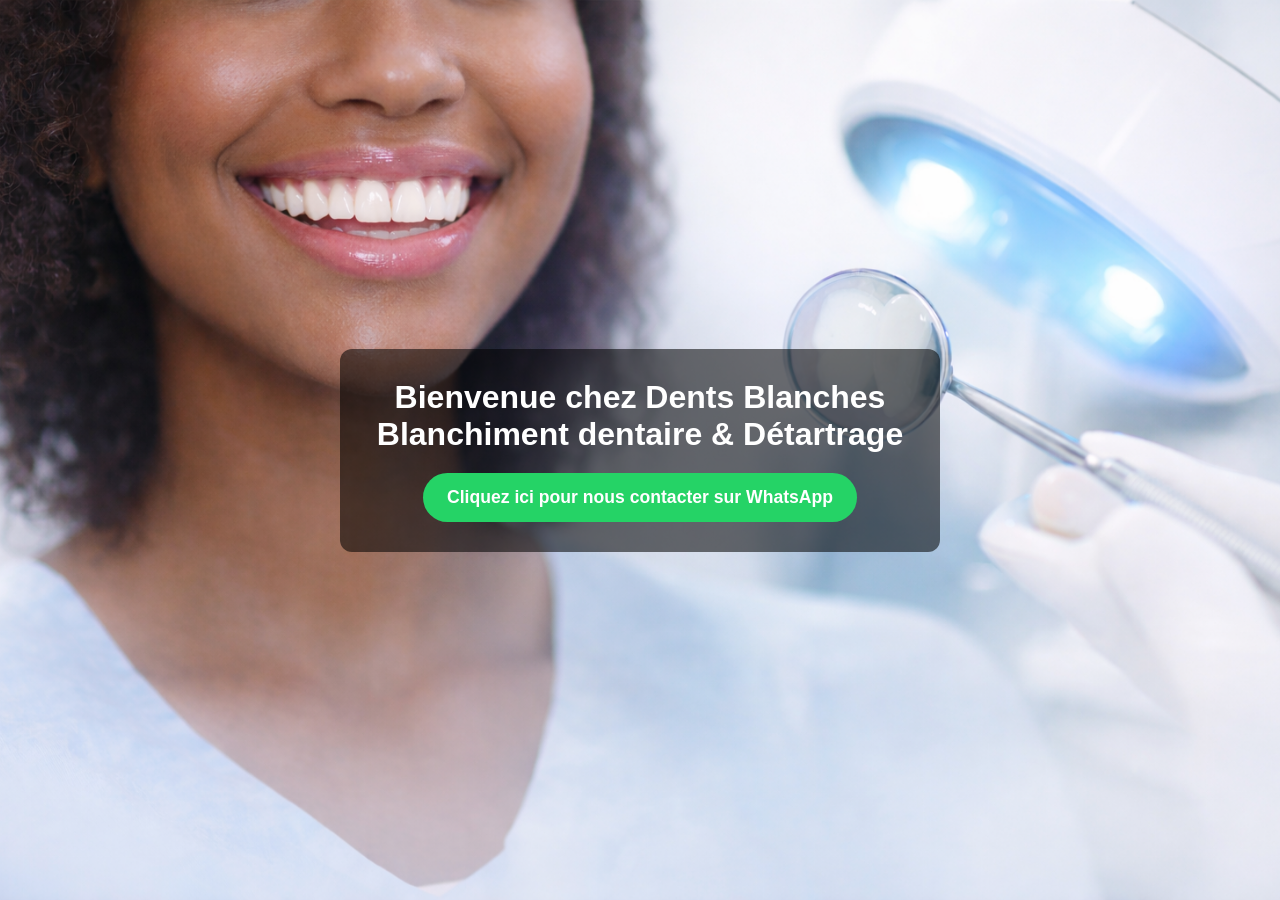
==== html/index.html @ a3b30c87 "prima versione pagina web per sbiancamento dentale di Vaneck" ====
<!DOCTYPE html>
<html lang="fr">
<head>
  <meta charset="UTF-8" />
  <meta name="viewport" content="width=device-width, initial-scale=1.0" />
  <link rel="stylesheet" href="../css/style.css" />
  <title>Dents Blanches</title>
</head>
<body>
    <section class="hero">
        <div class="overlay">
        <h1>Bienvenue chez Dents Blanches<br/>Blanchiment dentaire & Détartrage</h1>
        <a class="whatsapp-btn" href="https://wa.me/3515369459" target="_blank">
            Cliquez ici pour nous contacter sur WhatsApp
        </a>
        </div>
    </section>
</body>
</html>
---- css/style.css ----
* {
    margin: 0;
    padding: 0;
    box-sizing: border-box;
    font-family: Arial, Helvetica, sans-serif;
}

body,
html {
    height: 100%;
}

.hero {
    height: 100vh;
    width: 100%;
    background-image: url('../images/denti_bianchi.png');
    background-size: cover;
    background-position: center;
    display: flex;
    align-items: center;
    justify-content: center;
    text-align: center;
    padding: 20px;
}

.overlay {
    background: rgba(0, 0, 0, 0.55);
    padding: 30px;
    border-radius: 12px;
    max-width: 600px;
    width: 100%;
    animation: fadeUp 1.2s ease-out;
}

@keyframes fadeUp {
    from {
        opacity: 0;
        transform: translateY(30px);
    }

    to {
        opacity: 1;
        transform: translateY(0);
    }
}

h1 {
    color: #ffffff;
    font-size: 2rem;
    margin-bottom: 20px;
}

a.whatsapp-btn {
    display: inline-block;
    background-color: #25D366;
    color: #ffffff;
    text-decoration: none;
    padding: 14px 24px;
    border-radius: 50px;
    font-size: 1.1rem;
    font-weight: bold;
    transition: background 0.3s ease;
}

@keyframes pulse {
    0% {
        transform: scale(1);
    }

    50% {
        transform: scale(1.05);
    }

    100% {
        transform: scale(1);
    }
}

.whatsapp-btn {
    animation: pulse 2s infinite;
}

a.whatsapp-btn:hover {
    background-color: #1ebe5d;
}

@media (max-width: 600px) {
    h1 {
        font-size: 1.5rem;
    }

    a.whatsapp-btn {
        font-size: 1rem;
        padding: 12px 20px;
    }
}
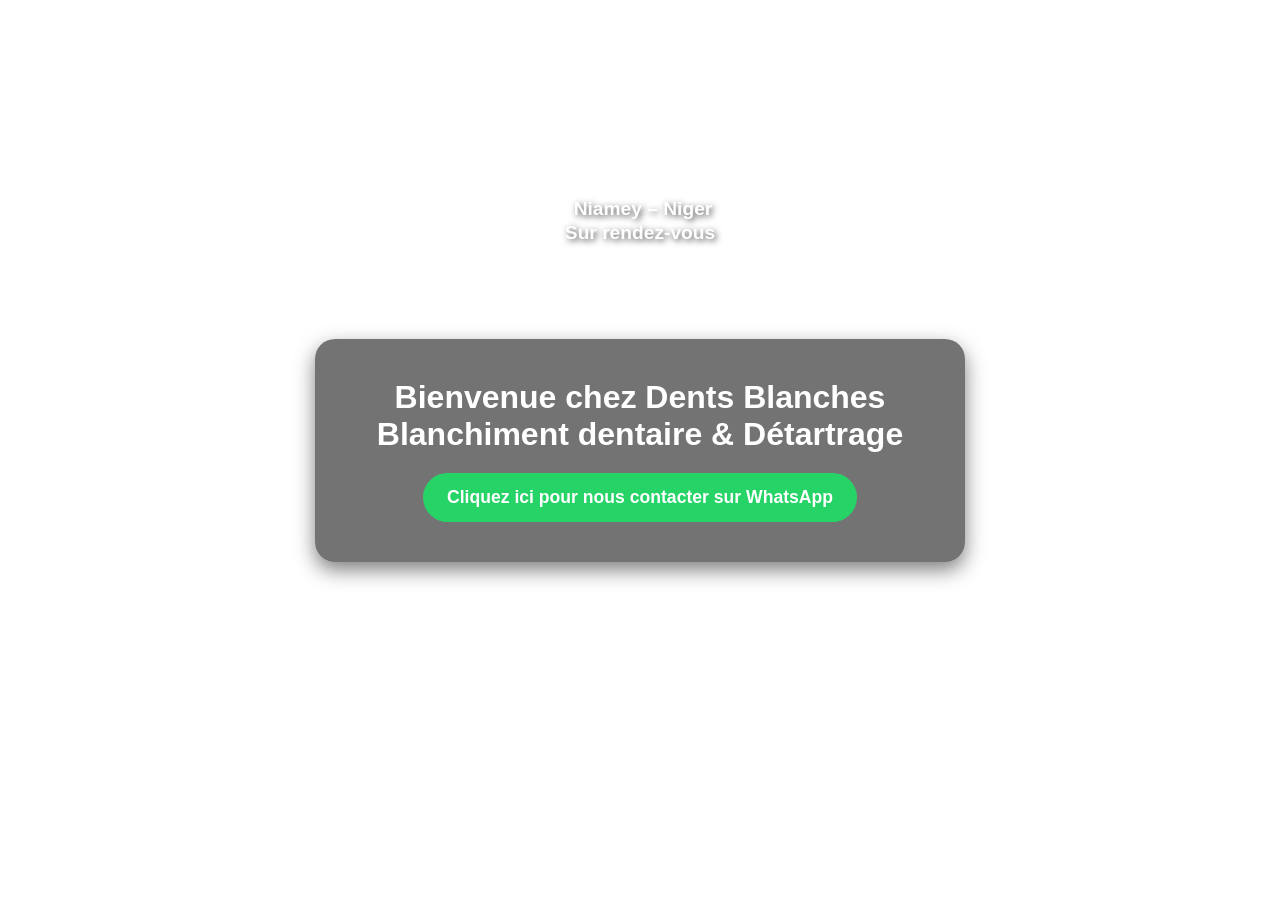
==== commit 59b01360: "Modifiche richieste dal cliente" ====
--- a/html/index.html
+++ b/html/index.html
@@ -8,6 +8,12 @@
 </head>
 <body>
     <section class="hero">
+        <div class="top-info">
+            <p class="location">
+                <i class="fas fa-location-dot"></i> Niamey – Niger
+            </p>
+            <p class="appointment">Sur rendez-vous</p>
+        </div>
         <div class="overlay">
         <h1>Bienvenue chez Dents Blanches<br/>Blanchiment dentaire & Détartrage</h1>
         <a class="whatsapp-btn" href="https://wa.me/3515369459" target="_blank">
--- a/css/style.css
+++ b/css/style.css
@@ -13,10 +13,12 @@
 .hero {
     height: 100vh;
     width: 100%;
-    background-image: url('../images/denti_bianchi.png');
+    background-image: url('denti_bianchi.png');
     background-size: cover;
     background-position: center;
+    position: relative;
     display: flex;
+    flex-direction: column;
     align-items: center;
     justify-content: center;
     text-align: center;
@@ -30,6 +32,8 @@
     max-width: 600px;
     width: 100%;
     animation: fadeUp 1.2s ease-out;
+    display: inline;
+    position: relative;
 }
 
 @keyframes fadeUp {
@@ -93,4 +97,48 @@
         font-size: 1rem;
         padding: 12px 20px;
     }
+}
+
+/* Top-info juste au-dessus du bloc central */
+.top-info {
+    position: absolute;
+    top: 25%;
+    /* position verticale initiale */
+    transform: translate(-50%, -60%);
+    /* remonte légèrement pour être au-dessus du bloc */
+    left: 50%;
+    text-align: center;
+}
+
+.top-info p {
+    color: #ffffff;
+    text-shadow: 2px 2px 6px rgba(0, 0, 0, 0.7);
+    font-size: 1.2rem;
+    margin: 2px 0;
+    /* moins d’espace pour rapprocher */
+    font-weight: 600;
+}
+
+.top-info p.location i {
+    margin-right: 6px;
+    color: #ffdd57;
+    font-size: 1.3rem;
+}
+
+/* Bloc central overlay reste centré */
+.overlay {
+    background: rgba(0, 0, 0, 0.55);
+    padding: 40px 30px;
+    border-radius: 20px;
+    max-width: 650px;
+    width: 100%;
+    animation: fadeUp 1.2s ease-out;
+    box-shadow: 0 8px 20px rgba(0, 0, 0, 0.5);
+}
+
+/* Responsive */
+@media (max-width: 600px) {
+    .top-info p {
+        font-size: 1rem;
+    }
 }
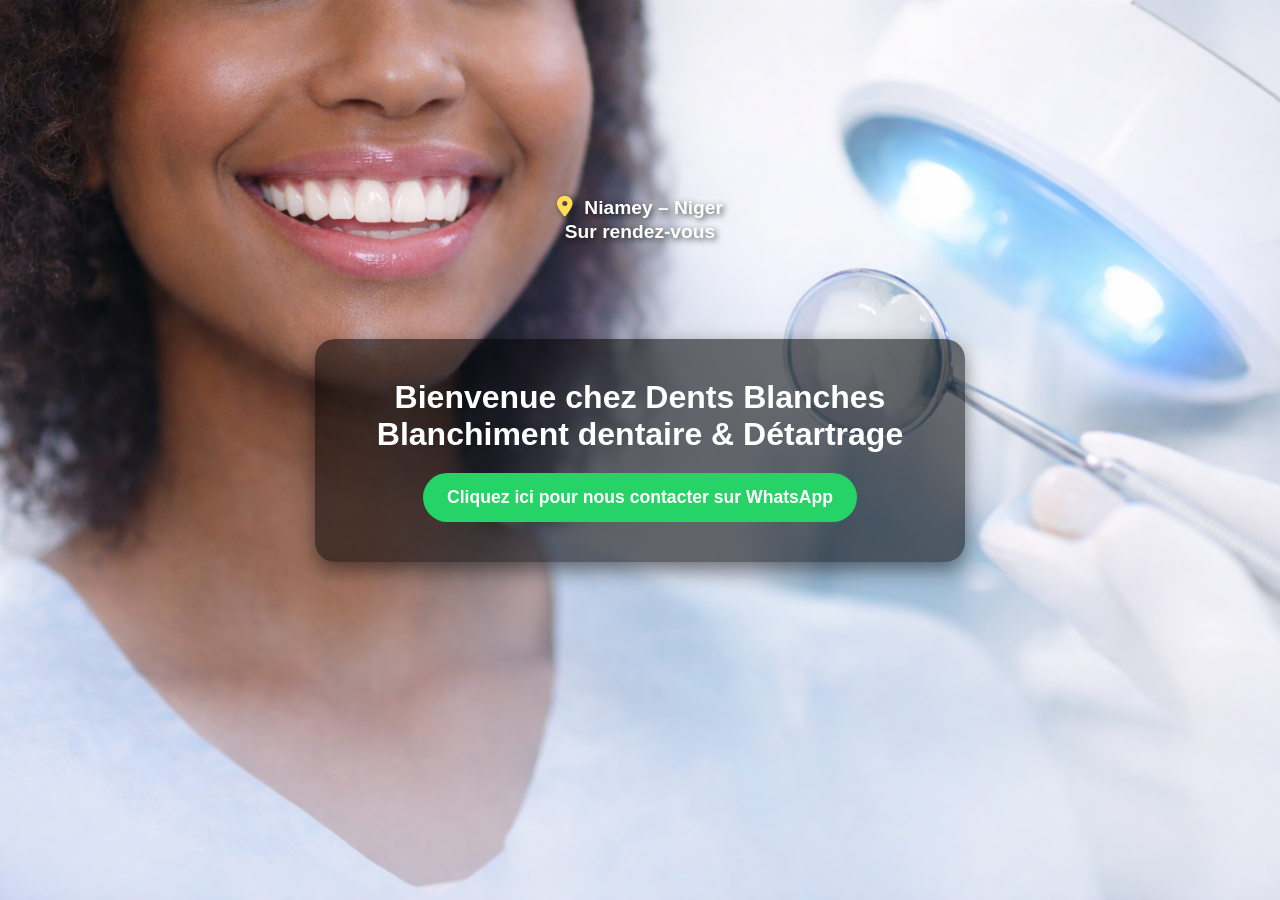
==== commit 306146eb: "Aggiornamento anche dal lato modulare" ====
--- a/html/index.html
+++ b/html/index.html
@@ -1,11 +1,14 @@
 <!DOCTYPE html>
 <html lang="fr">
+
 <head>
-  <meta charset="UTF-8" />
-  <meta name="viewport" content="width=device-width, initial-scale=1.0" />
-  <link rel="stylesheet" href="../css/style.css" />
-  <title>Dents Blanches</title>
+    <meta charset="UTF-8" />
+    <meta name="viewport" content="width=device-width, initial-scale=1.0" />
+    <link rel="stylesheet" href="../css/style.css" />
+    <link rel="stylesheet" href="https://cdnjs.cloudflare.com/ajax/libs/font-awesome/6.4.0/css/all.min.css">
+    <title>Dents Blanches</title>
 </head>
+
 <body>
     <section class="hero">
         <div class="top-info">
@@ -15,11 +18,12 @@
             <p class="appointment">Sur rendez-vous</p>
         </div>
         <div class="overlay">
-        <h1>Bienvenue chez Dents Blanches<br/>Blanchiment dentaire & Détartrage</h1>
-        <a class="whatsapp-btn" href="https://wa.me/3515369459" target="_blank">
-            Cliquez ici pour nous contacter sur WhatsApp
-        </a>
+            <h1>Bienvenue chez Dents Blanches<br />Blanchiment dentaire & Détartrage</h1>
+            <a class="whatsapp-btn" href="https://wa.me/3515369459" target="_blank">
+                Cliquez ici pour nous contacter sur WhatsApp
+            </a>
         </div>
     </section>
 </body>
-</html>
+
+</html>
--- a/css/style.css
+++ b/css/style.css
@@ -13,7 +13,7 @@
 .hero {
     height: 100vh;
     width: 100%;
-    background-image: url('denti_bianchi.png');
+    background-image: url('../images/denti_bianchi.png');
     background-size: cover;
     background-position: center;
     position: relative;
